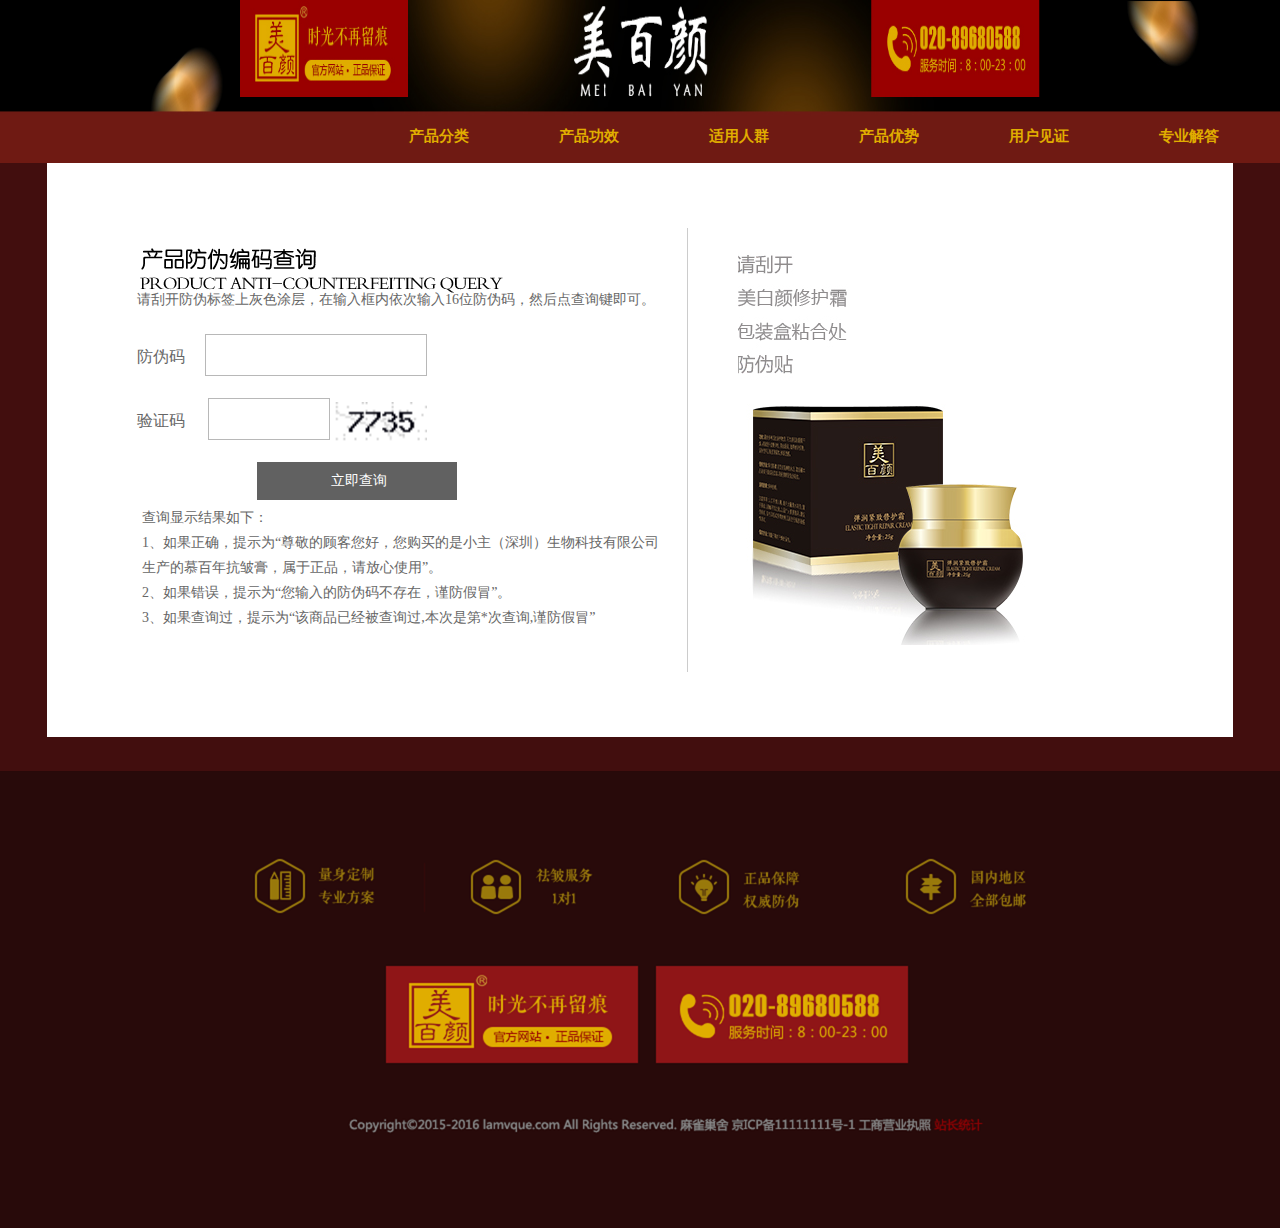
==== pc/fake/index.html @ 4c1d80d8 "*" ====
<!DOCTYPE html>
<html lang="en">
<head>
    <meta charset="UTF-8">
    <meta http-equiv="Content-Type" content="text/html;charset=UTF-8" />
    <meta name="viewport" content="width=device-width, initial-scale=1.0">
    <meta http-equiv="X-UA-Compatible" content="ie=edge">
    <title>美面颜抗皱霜正品官网-岁月无痕，唯美百颜</title>
    <meta name="keywords" content="美面颜抗皱霜,美面颜,延缓衰老,鱼尾纹祛除，眼袋纹，法令纹祛除，" />
    <meta name="description" content="汲取御医古方精髓，遵循宮廷御用养肤之道，美面颜抗皱霜注重整体的调理，采用名贵中药材及养颜古方，疏通面部气血运行，活血滋养，抚平皱纹。重现肌肤润泽。同时还能增强抗皱能力，延缓衰老。" />

    <link rel="shortcut icon" href="../public/img/logo.jpg">

    <link href="../public/css/style.css" type=text/css rel=stylesheet>
    <script type="text/javascript" src="../public/js/jquery-1.11.3.min.js"></script>
    <script src="../public/js/jquery.lazyload.js" type="text/javascript"></script>

    <script type="text/javascript" src="../public/js/tipswindown.js"></script>
    <!-- <script type="text/javascript" src="../public/js/menu.js"></script> -->
    <script src="../public/js/jquery.roundabout-shapes.js" type="text/javascript"></script>
    <script src="../public/js/jquery.roundabout.js" type="text/javascript"></script>
    <script src="../public/js/jquery.nav.js" type="text/javascript"></script>
    <script src="../public/js/jquery.scrollTo.js" type="text/javascript"></script>
    <script src="../public/js/index.js"></script>
    <script src="./public/js/ajax.js"></script>
    <link rel="stylesheet" href="./public/css/index.css">
    <link rel="stylesheet" href="./public/css/login.css">
</head>

<body id="qy5">

    <!-- 顶部 header top s-->
    <header>
        <div class="qy_head" id="top">
            <div class="qy_headbd">
                <!-- qy_top end -->
                <div class="qy_hd">
                    <img src="../public/img/A-2_01.jpg" alt="">
                </div>
                <!-- qy_hd end -->
                <div class="qy_menu">
                    <div id="Z_TypeList" class="Z_TypeList">
                       
                    </div>
                    <!-- Z_TypeList end -->
                    <nav>
                        <ul class="qy_nav">
                            <li class="first f-nav">
                                <div class="f-title">
                                    <a class="f-color color" href="javascript:;">产品分类</a>
                                    
                                </div>
                                <div class="f-content">

                                    <div class="product-left">
                                        <div class="tit">护肤类别</div>
                                        <div class="content">
                                            <ul class="left">
                                                <li><a href="javascript:;">洁面乳</a></li>
                                                <li><a href="javascript:;">爽肤水</a></li>
                                                <li><a href="javascript:;">乳液</a></li>
                                                <li><a href="javascript:;">精华</a></li>
                                                <li><a href="javascript:;">面膜</a></li>
                                            </ul>
                                            <ul class="right">
                                                <li><a href="javascript:;">祛斑霜</a></li>
                                                <li><a href="javascript:;">去皱霜</a></li>
                                                <li><a href="javascript:;">修复霜</a></li>
                                                <li><a href="javascript:;">清痘霜</a></li>
                                                <li><a href="javascript:;">清印精华</a></li>
                                            </ul>
                                        </div>
                                        
                                    </div>
                                    <div class="product-right">
                                        <ul>
                                            <li><a href="javascript:;">私人定制美肤方案</a></li>
                                            <li><a href="javascript:;">逆岭去皱套装</a></li>
                                            <li><a href="javascript:;">美白祛斑套装</a></li>
                                            <li><a href="javascript:;">去红抗敏修复套装</a></li>
                                            <li><a href="javascript:;">祛痘去印修复套装</a></li>
                                        </ul>
                                    </div>
                                </div>
                            </li>

                            <li class="f-nav"><a class="color" href="../home/index.html#gx">产品功效</a></li>
                            <li class="f-nav"><a class="color" href="../home/index.html#sy">适用人群</a></li>
                            <li class="f-nav"><a class="color" href="../home/index.html#ys">产品优势</a></li>
                            <li class="f-nav"><a class="color" href="../home/index.html#yh">用户见证</a></li>
                            <li class="f-nav"><a class="color" href="../home/index.html#wt">专业解答</a></li>
                            <li class="f-nav"><a class="color" href="../sq/index.html">授权查询</a></li>
                            <li class="f-nav"><a class="color" href="../fake/index.html">防伪查询</a></li>
                        </ul>
                    </nav>
                    <!-- qy_nav end -->
                </div>
                <!-- qy_menu end -->
            </div>
            <!-- qy_headbd end -->
        </div>
    </header>
    <!-- 顶部 header top e-->

    <!-- header banner s-->
    <section>
       <div class="fake">
            <div class="fake-content">
                <div class="authorize_div">
                    <div class="bg">
                        <!-- <div class="authorization_title">
                            <h1>&nbsp;</h1>
                        </div> -->
                        <div class="content">
                            <span class="left"></span>
                            <div class="center" id="__01">

                                <div id="FrmSearch">
                                    <h2><img src="./public/img/07.png" alt=""></h2>
                                    <li><span class="bdl2">请刮开防伪标签上灰色涂层，在输入框内依次输入16位防伪码，然后点查询键即可。</span> </li>

                                    <li><span class="bdl">防伪码</span><span class="bdr"><INPUT maxlength="16" type='text' name='bianhao'
                                                id="bianhao" class="bianhao" /></span></li>


                                    <li>
                                        <span class="bdl">验证码</span>
                                        <span class="bdr">
                                        <INPUT maxLength='4' type='text' name='yzm' id='yzm'
                                                class="yzm" />
                                            <img src="./public/img/code.php" alt="验证码" class="code" onclick="window.location.reload()" />
                                        </span>
                                    </li>



                                    <li> <input type="submit" name="ButOK" value=" 立即查询" id="ButOK" class="btn5" onClick="return GetQuery();" /><INPUT
                                            value='' type='hidden' name='search' id='search'> <INPUT value='1' type='hidden' name='yzm_status'
                                            id='yzm_status'></li>



                                    <li>

                                        <span id="tgs_result_str" class="result">查询显示结果如下： <br>1、如果正确，提示为“尊敬的顾客您好，您购买的是小主（深圳）生物科技有限公司生产的慕百年抗皱膏，属于正品，请放心使用”。<br>2、如果错误，提示为“您输入的防伪码不存在，谨防假冒”。<br>3、如果查询过，提示为“该商品已经被查询过,本次是第*次查询,谨防假冒”</span>
                                    </li>


                                </div>


                                <dl>
                                    <dt></dt>
                                    <dd></dd>
                                </dl>
                            </div>

                            <span class="right"></span>
                        </div>
                    </div>
                </div>
                <div class="xian"></div>
            </div>
            <!-- <div class="fake-img">
                <img data-original="./public/img/fake.jpg" alt="" src="./public/img/fake.jpg">
            </div> -->
       </div>
    </section>
    <!-- header banner e-->

    <!-- f_main 底部官网授权 s -->
    <footer>
        <div class="f_main f_main_fake">
            <div class="i_foot clear">
                <div class="w980 foot_nav">
                    <div class="i_foot clear">
                        <div class="w980 foot_nav">
                            <!-- <p><img img width="1200" src="../public/img/footer0.png" /></p> -->
                        </div>
                        <!-- <div class="w980">
                            <div class="copyright">
                                <p>Copyright&#169;&nbsp;2015-2016&nbsp;lamvque.com&nbsp;All&nbsp;Right&nbsp;Reserved&nbsp;麻雀巢舍&nbsp;
                                
                                </p>
                                <p><a href="http://www.miibeian.gov.cn/" target="_blank">京ICP备11111111号</a>
                                    &nbsp;工商营业执照</p>
                            </div>
                        </div> -->
                    </div>
                </div>
            </div>
        </div>
        <div class="clear blank10"></div>
        <div class="clear blank10"></div>
        <div class="end2"> </div>
        
    </footer>
    
    <!-- f_main 底部官网授权 e -->

    <!-- scrollTop s -->
    <!-- <div class="scrollTop"> 
        <div class="fixed_bottom_tm">
            <div class="ex">
                <div class="v1">
                    <div id="hottitle" class="nav2_1">
                        <ul id="ulid">
                            <li>
                            </li>
                            <li></li>
                        </ul>
                    </div>
                </div>
                <div class="v2">
                    <div class="p1">
                        <div class="wx"></div>
                    </div>
                    <div class="p3">
                        <a href="javascript:;">
                        <img src="../public/img/bottom_1_03.png" border="0" /></a>
                    </div>

                    <div class="p2">
                        <a target="_blank" href="javascript:;">
                        <img src="../public/img/bottom_2_03.png" border="0" /></a>
                    </div>
                    <div class="r"><a href="#top">
                        <img src="../public/img/top_03.jpg" border="0" /></a>
                    </div>
                </div>

            </div>

        </div>
    </div> -->
    <!-- scrollTop e -->
</body>
<script type="text/javascript">
    $(function () {

        $('#h_nav').onePageNav({
            currentClass: 'cur',
            changeHash: false,
            scrollOffset: 0,
            scrollSpeed: 500
        });

    })
</script>

<script language="javascript">
    function getfocus() {
        document.FrmSearch.bianhao.focus();
    }

    function Search() {
        if (FrmSearch.bianhao.value == "") {
            alert('请输入要查询的防伪编号！\n\n');
            FrmSearch.bianhao.focus();
            return false;
        }
        return true;
    }
</script>
</html>
---- pc/public/css/style.css ----
@charset "UTF-8";
/*reset 重置*/
body{ 
	font:12px/18px "微软雅黑",arial,sans-serif;color:#2c2c2c; background-color:#420E0E;position:relative;}
*{
	_position:absolute;
}
html,body,div,p,span,form,table,td,th,input,textarea,button,label,ul,ol,li,dl,dt,dd,h1,h2,h3,h4,h5,h6{margin:0;padding:0;border:none;}
h1,h2,h3,h4,h5,h6{font-size:100%; }
ul,ol,li,dl{list-style-type:none;}
img{
	display: block;
	text-align: center;
}
iframe{background: transparent;}
.clear {clear:both;height:0px; overflow:hidden;}
.blank10{height:13px;overflow:hidden;}
.blank20{height:20px;overflow:hidden;}
.dotline{border-bottom:#CCC 1px dashed;margin:8px;}
.dotlinejj{border-bottom:#CCC 1px dashed;margin-top:40px;}

/*color*/
a:link,a:visited{color:#3f3f3f;text-decoration:none;}
a:hover{color:#3f3f3f;text-decoration:underline;}
a:active{color:#1d7400;}

/* public */
.fl{float:left;}          .fr{float:right;}            .tc{text-align:center;}       .tr{text-align:right;} 
.fb{font-weight:bold;}    .f14{font-size:14px;}         .f15{font-size:15px;}        
.mr5{margin-right:5px;}   .mr10{margin-right:10px;}    .mr15{margin-right:15px;}     .mr20{margin-right:20px;}
.mt5{margin-top:5px;}     .mt10{margin-top:10px;}      .mt15{margin-top:15px;}       .mt20{margin-top:20px;}
.pt5{padding-top:5px;}    .pt10{padding-top:10px;}     .pt15{padding-top:15px;}      .pt20{padding-top:20px;}
.w380{ width:380px;}      .w390{ width:390px;}         .w400{ width:400px;}
.w785{ width:785px;}      .w700{ width:700px;}         .w230{ width:230px;}


/* 框架 */

.wrapper_area{ width:1200px; margin:0 auto;}
.wrapper_title{ width:1200px; margin:0 auto;}

.us_footer_area{  margin:0 auto;}

.wrapper2{
	width:100%;
	height:964px;
	background:url(../img/banner2-01.jpg) no-repeat center center;
	position:relative;
	top:3083px;
	opacity:0.7;
}
.wrapper3{
	width:100%;
	height:11901px;
	background:url(../img/wrapper2.png) no-repeat center center;
	position:absolute;
	top:493px;
	margin-bottom:54px;
}
.top_area4{ width:1200px; height:486px; margin:0 auto;background:url(index_1_08.jpg);}

.top_area4 .f2{ width:750px; margin:0 auto;height:500px;padding-top:40px;}

.top_area5{ width:1200px; height:900px; margin:0 auto; background:#fff7ec;}

.top_area5 .f2{ width:1100px; margin:0 auto;}


.areav{ width:1200px; margin:0 auto;background:url(index_05.jpg) no-repeat center; height:235px;overflow:hidden; }
.areav .v1{ width:310px;height:200px; margin-left:419px;}

.areav2{ width:1200px; margin:0 auto; height:220px;overflow:hidden; background:#fff7ec; }
.areav2 .v1{ width:350px;height:220px; margin-left:40px;float:left;}
.areav2 .v2{ width:350px;height:220px; margin-left:30px;float:left;}
.areav2 .v3{ width:350px;height:220px; margin-left:30px;float:left;}

.areav3{ width:1200px; margin:0 auto;height:130px;overflow:hidden; background:#fff7ec; padding-top:40px;}
.areav3 .v1{ width:950px;height:130px;margin:0 auto; }
.areav3 .v1 dl{ width:460px;height:30px;margin:0 auto; float:left; }
.areav3 .v1 dt{background:url(tbg.png) no-repeat; padding-left:15px; width:110px;height:22px; font-size:15px; font-weight: 800; color:#fff; line-height:22px; float:left; }
.areav3 .v1 dd{font-size:14px;  line-height:22px; float:left; }

.areav3 .v1 a{ display:block;color:#666; font-size:15px;}
.areav3 .v1 a:hover{ color:#ff9c00;}

.areav4{ width:1200px; margin:0 auto; height:440px;overflow:hidden; }
.areav4 .v1{ width:1100px;height:440px;margin:0 auto; }

#TabID { top: 0px; left: 0px}
#TabID LI {FLOAT: left; CURSOR: pointer;height:58px;}
#TabID LI DIV {BACKGROUND-IMAGE: url(bg955X80.jpg); BACKGROUND-REPEAT: no-repeat; height: 100%;}
#TabID LI .btn_1{WIDTH: 224px; BACKGROUND-POSITION: 0px 0px;}
#TabID LI.active .btn_1{WIDTH: 224px; BACKGROUND-POSITION: 0px -58px;}
#TabID LI .btn_2 {WIDTH: 224px; BACKGROUND-POSITION: -224px 0px;}
#TabID LI.active .btn_2 {WIDTH: 224px; BACKGROUND-POSITION: -224px -58px;}
#TabID LI .btn_3 {WIDTH: 224px; BACKGROUND-POSITION: -448px 0px}
#TabID LI.active .btn_3 {WIDTH: 224px; BACKGROUND-POSITION: -448px -58px}
#TabID LI .btn_4 {WIDTH: 224px; BACKGROUND-POSITION: -672px 0px}
#TabID LI.active .btn_4 {WIDTH: 224px; BACKGROUND-POSITION: -672px -58px}


.areav5{ width:1200px; margin:0 auto;background:url(index_2_75.jpg) repeat-y center; height:200px;overflow:hidden; }
.areav5 .v1{ padding-top:95px; padding-left:405px; width:500px;height:90px; }
.tt{width:260px; height:32px; line-height:30px;font-size:22px;color:#999;padding-top:5px;}
#ReturnResult{font-size:18px; font-weight:bold;color:#c32525;padding-top:20px;}
.btnQuery{width:100px; height:38px;font-size:18px; color:#FFF; background:#c32525; cursor: pointer;}

.areav6{ width:1200px; margin:0 auto;background:url(../img/index_2_62.jpg) repeat-y center; height:auto;}
.areav6 .v1{ width:900px;height:auto;margin:0 auto; }

.areav6 .v1 li dt{background:url(../img/wt_03.jpg) no-repeat; width:843px; height:50px;}
.areav6 .v1 li dt p{ font-size:16px; font-weight: bold; color:#e22e67; padding-top:15px; padding-left:80px;}

.areav6 .v1 li dd{ background:url(../img/wd_03.jpg) no-repeat top; width:841px; height:auto;}

.areav6 .v1 li dd p{ font-size:15px; padding-top:5px; line-height:24px; padding-top:15px; color:#757575;padding-left:90px; width:700px;}
.areav6 .v1 li dd p span{  color:#000; font-weight:600;}

.areav7{ width:1200px; margin:0 auto;height:830px;overflow:hidden; background-color: #fff;}
.areav7 .v1{ width:990px;height:830x;margin:0 auto;padding-top:30px; }

.wrapper_r{ width:1200px;background:url(../img/index_73.jpg);height:151px; margin:0 auto;}
.wrapper_r1{float:left;width:360px;padding-left:450px;padding-top:40px;font-size:14px;color:#fff;}
.wrapper_r0{float:left;width:130px;padding-left:20px;padding-top:60px;font-size:14px;color:#fff;}
.wrapper_r2{float:left;width:1px; height:73px; margin-top:45px;background:url(../img/index_72.jpg) no-repeat -380px -47px;}

.wrapper_s{ width:1200px;height:127px; margin:0 auto;background:#013c7a}

.STYLE1 {color: #FF0000}

/* f_main 底部 */
footer{
	display:flex;
	display:-webkit-flex;
	justify-content:center;
	position:relative;
}
.f_main { 
	width:100%;
	background:url(../img/footer0.png) no-repeat center center; 
	height:457px;
	position:absolute;
	_position:absolute;
	top:7128px;
	/* bottom:-7569px; */
}
.i_foot {clear:both;display:block;color:#666;height:411px;position:relative; }
.i_foot .w980 { background:none; position:relative;}
.i_foot p {margin:10px 0;}
.i_foot a {color:#666;padding:0 4px;margin:0 2px;}
.i_foot a:hover { color:#666; text-decoration:underline;}

.foot_nav {height:223px;}
.foot_nav .fr {width:130px;height:130px;} 
.i_foot .fl {line-height:240%;width:290px;  text-align:left; position:relative;}
.i_foot .fr { text-align:left;}
.promise { background:#333333;margin-bottom:5px;height:24px; position:relative;}

/* */
.w980 { width:1200px; margin:0 auto;}
.foot_nav h2 { font-size:15px;font-weight:normal;color:#000;padding-left:20px;margin-top:25px;font-family:Microsoft YaHei,SimHei; } 
.foot_nav ul {padding-left:20px;margin-top:10px;}
.foot_nav ul li,.foot_nav ul li a {line-height:24px;height:24px;color:#666;padding:0;margin:0;}

.foot_nav .phone {border:0;width:400px;height:70px;padding-left:10px; padding-top:30px;color:#666; margin:0 auto;}
.foot_nav .phone strong {color:#000;font-size:28px;font-family:Microsoft YaHei,Arial; }
.foot_nav  p {margin:0;}

.floatr{margin:0px auto;width:962px;background:url(../img/ifebg_72.jpg);}
.floatr .mainc{margin:0px auto;width:950px; text-align:center}
.copyright{
	width:100%;
	/* height:40px; */
	color:#ffc;
	text-align:center;
	line-height:40px;
	font-size:12px;
}
.copyright p{height:20px;}
.copyright a{color:#ffc; }
.copyright a:hover{
	color:#ffc;
}
/* scrollTop */
.scrollTop {
	position:relative;
	Z-INDEX: 9999; POSITION: fixed; WIDTH: 100%; BOTTOM: 0px; BACKGROUND: url(../img/footer.png) repeat-x; height:100px; text-align:center; _position: absolute;
}
.zwr{Z-INDEX:10;}
.fixed_bottom_tm{margin:0px auto;width:100%;}
.fixed_bottom_tm .tp{float:left;width:231px;height:105px;overflow:hidden}
.fixed_bottom_tm .ex{margin:0px auto;width:1300px;height:100px;BACKGROUND: url() center no-repeat;overflow:hidden;}

.fixed_bottom_tm .ex .v1{float:left;width:1100px; height:55px;}
.nav2_1{float:left;width:800px; MARGIN-left:300px;height:55px;padding-top:10px;font-family:"Microsoft YaHei"; font-size:14px; font-weight:600;color:#000;overflow:hidden;}
.nav2_1 ul{ width:800px; height:30px;  margin:0;padding:0;}
.nav2_1 ul li{ height:30px; float:left; margin-right:5px; line-height:30px;}
.nav2_1 ul li a{ color: #F00; font-size:22px; line-height:30px;font-weight:bold;}
.fixed_bottom_tm .ex .v2{float:left; width:1200px; height:50px; }

.fixed_bottom_tm .ex .v2 .p1{float:left;width:910px; height:50px;overflow:hidden; }
.fixed_bottom_tm .ex .v2 .p1 .wx{float:right; width:500px; padding-top:10px;font-family:"Microsoft YaHei"; font-size:26px; font-weight:600;color:#FF9;}

.fixed_bottom_tm .ex .v2 .p3{float:left;width:120px;padding-top:6px; height:50px; overflow:hidden; position:absolute; right:465px;}
.fixed_bottom_tm .ex .v2 .p2{float:left; height:50px;padding-top:5px; position:absolute; right:350px;}

.fixed_bottom_tm .r{float:right; width:40px; padding-top:5px;position:absolute; right:280px;}


/* left nav */
aside nav{
	overflow:hidden;
}
.cul-nav{ position:fixed; left:20px; width:120px; height:321px;margin-top:80px; z-index:2000; background:url(../img/cd_03.png) no-repeat center }
.cul-nav ul{ padding-left:20px; padding-top:140px;}
.cul-nav a{ transition:all 0.3s ease; width:80px; margin-bottom:1px; float:left; height:35px;}
.cul-nav a span{ font-size:16px; color:#333; font-family:MingLiU;}
.cul-nav a i{ display:inline-block; width:20px; height:20px; vertical-align:middle; margin-bottom:3px; margin-right:5px;}
.cul-nav a i img{width:29px; height:17px;}
.cul-nav a i.o1{ width:29px; height:17px; }
.cul-nav a i.o2{ width:21px; height:21px; }
.cul-nav a i.o5{ width:18px; height:18px; }
.cul-nav a i.o6{ width:18px; height:18px; }
.cul-nav li.cur a span{ font-weight:700; color:#be1804;}


#menu_right{  position:absolute; top:0px; margin-top:165px;  z-index:9999999;overflow:hidden; }
.The_sidebar{ width:200px;  background:url(the_sidebar.png) no-repeat;}
.The_sidebar_bg{width:200px; height:539px;background-position:0 0; }
.kon_box{ width:197px; height:196px;}
.The_sidebar_btn1{ width:69px; height:22px; margin-left:65px;cursor:pointer;background-position:0 -292px; }
.The_sidebar_btn2{ width:69px; height:22px; background-position:0 -292px; margin-top:5px; margin-left:65px;cursor:pointer; float:left;}
.The_sidebar_btn3{ float:left; width:22px; height:23px; background-position:0 -100px; margin-top:5px; margin-left:70px;cursor:pointer;}
.The_sidebar_btn4{ float:left; width:22px; height:23px; background-position:0 -100px; margin-top:5px; margin-left:10px;cursor:pointer;}
html{_text-overflow:ellipsis;} /*解决IE6下图片抖动*/ 


/* qy_head */
.qy_head{ width:100%; background:url(headbg.png) repeat-x; font-size:12px; position:absolute; z-index:110;}
.qy_headbd{  margin:0 auto; height:163px;}

/* 头部 */

/* .qy_head{ background:url(../img/A-2_01.jpg) repeat-x; height:163px;} */
.qy_head{ background-repeat:no-repeat; background-position:center center; z-index:111;}
.qy_logo{ background:none;}
.qy_logo a{ display:inline-block; width:143px; height:67px;}
.qy_logo a img{ display:none;}
.goBMI a{ background:none; width:90px; height:24px; display:inline-block; position:absolute; left:220px; top:95px;}
.goBMI{ width:400px; position:relative;}
.qy_hdbuy{ background:url(headcar3.png) no-repeat;}
.qy_nav{
	color:#E0AD00;
}
.f-nav .f-color{
	color: #f5f5f5;
}
nav{
	position:relative;
}
.qy_menu nav{
	margin-top:-9px;
}

/* mydropdown */
.f-content{
	width:410px;
	height:256px;
	padding:5px;
	box-shadow: 2px 2px 2px rgba(0,0,0,0.1);
    background: #f5f5f5;
	position: absolute;
	left:-5px;
	top:52px;
    z-index: 99999;
    border-left: 1px solid #e1e1e1;
    border-right: 1px solid #e1e1e1;
	border-bottom: 1px solid #e1e1e1;
	display: flex;
	display:-webkit-flex;
	justify-content:space-around;
	overflow:hidden;
}
.f-content .product-left,.f-content .product-right{
	width:45%;
	height:100%;
	font-size:14px;
	display:flex;
	display:-webkit-flex;
	justify-content:space-around;
	flex-wrap:wrap;
}
.f-content .product-left{
	flex-direction:column;
	align-items:center;
}
.f-content .product-left .tit{
	width:80%;
	height:30px;
	line-height:30px;
	font-size:16px;
	font-weight:bold;
	display:flex;
	display:-webkit-flex;
	justify-content:center;
	color:#595757 !important;

}
.f-content .product-left .content{
	width:100%;
	height:80%;
	display:flex;
	display:-webkit-flex;
	justify-content:space-between;
}
.f-content .product-left .content ul{
	width:39%;
	height:90%;
	display:flex;
	display:-webkit-flex;
	flex-wrap:wrap;
	padding:5px !important;
}
.f-content .product-left li{
	width:100%;
	height:20px !important;
	text-align:center !important;
	line-height:20px !important;
}
.f-content li a{
	color:#595757 !important;

}
.f-content .product-left li a:hover{
	background:#6F1A13;
	text-decoration:underline;
	font-size:16px;
	border-radius:5px;
	color:#fff !important;
}
.f-content .product-right{
	width:39%;
	padding:15px 0 15px 25px;
	margin-left:-35px;
	display:flex;
	justify-content:flex-start;
}
.f-content .product-right li{
	width:100%;
	height:33px !important;
	line-height:33px !important;
}
.f-content .product-right li a:hover{
	text-decoration:underline;
	font-size:16px;
	border-radius:5px;
	background:#6F1A13;
	color:#fff !important;
}
.f-content .product-left .right{
	/* margin-left:-15px; */
}
.f-content .product-left .right li{
	
}

.f-content .product-right li{
	text-align:left;
}
/* mydropdown */

.qy_nav a:hover{background:#c5a86a;}
/* .Z_TypeList .title{ background:#c5a86a; } */
.huodong{ display:block; background:url(../images/huodong.png) no-repeat; width:110px; height:100px; margin-left:-10px;}

/* qy_hdbuy */
.qy_hdbuy{ float:right; width:152px; height:44px; margin:38px 45px 0 0; position:relative;}
.qy_hdbuy .qy_hdcar{ display:block; width:97px; height:40px; line-height:40px; margin-left:55px; padding-top:4px;}
.qy_hdbuy span{ width:20px; height:18px; line-height:16px; text-align:center; font-size:14px; color:#fff; position:absolute; top:0; left:31px;}

.qy_nav a:hover{background:#c5a86a;}
/* .Z_TypeList .title{ background:#f93373;} */
.huodong{ display:block; background:url(../images/huodong.png) no-repeat; width:110px; height:100px; margin-left:-10px;}

/* qy_headcon */
.qy_top{ height:30px; line-height:30px; font-size:12px;}
.qy_top span{ color:#868685;}
.qy_toplist{ float:right; height:30px;}
.qy_toplist li{ float:left; width:65px; height:30px; line-height:30px; text-align:right; color:#000;}
.qy_toplist li.topline{ width:65px; text-align:center; background:url(topline.jpg) no-repeat right center;}
.qy_toplist li.tweibo{ width:70px; padding-left:20px; padding-right:10px; text-align:left;}
.qy_toplist li.tweibo img{ padding-top:3px; left:0;}
.qy_toplist li.tweibo a:link,.qy_toplist li.tweibo a:visited{ color:#868685; text-decoration:none;}
.qy_toplist li.tweibo a:hover{ color:#868685; text-decoration:underline;}

/* qy_hdcont */
/* .qy_hd{ height:116px; padding:4px 20px 0 20px; } */
.qy_hd{ height:163px;}
.qy_head{
	position:relative;
}
.qy_headbd{
	z-index:11111;
	/* display:flex;
	display:-webkit-flex; */
}
.qy_hd{
	width:100%;
	height:163px;
}
.qy_hd img{
	width:100%;
	height:163px;
}
.qy_menu{
	position:absolute;
	top:119px;
	left: 728px;
	margin-left:-364px !important;
}
.qy_logo{ float:left; width:325px; height:67px; margin-top:25px; padding:6px 0 7px 0; background:url(../images/logobg.png) no-repeat right center;}

/* qy_menu */
.qy_menu{ width:1200px; height:40px; margin:0 auto;}

/* kind */
.kind{ float:left; width:230px; height:40px; line-height:40px; padding-left:10px; font-size:16px; font-family:Microsoft YaHei; color:#fff; background:#000;}

/* qy_nav */
.qy_nav{ display:flex; width:1200px; height:52px; overflow:hidden;}
.qy_nav li{width:180px; height:52px; line-height:52px; text-align:center;}
/* .qy_nav li.cur{ width:100px; height:35px; line-height:35px; background:#c5a86a;} */
.qy_nav a{ display:block; width:100%; font-size:15px; font-weight:bold;}
.qy_nav a:link,.qy_nav a:visited{ color:#E0AD00; text-decoration:none;}
.qy_nav a:hover{ color:#fff; text-decoration:underline;background:none;}

/* qy_serach */
.qy_serach{ float:right; width:230px; height:33px; margin-top:7px; overflow:hidden;}
.lstxt{ float:left; width:200px; height:24px; line-height:24px; padding-left:5px; color:#868685; border:none; background:#fff;}
.lsbtn{ float:left; width:25px; height:24px; cursor:pointer; border:none; background:#fff url(../images/search.png) no-repeat left center;}


/*测一测*/
.pa{position: absolute;}
.testbox{ width:750px; height:340px; padding-left:350px; padding-top:135px;}
.test_list{ float:left; overflow:hidden; width:730px; height:215x;}
.test_list label{ float:left; height:24px; padding:9px 20px; width:310px; overflow:hidden; font-size:14px;}
.test_list label input{ margin-right: 6px;vertical-align: -1px;}
.sub_btn{ width:205px; height:74px; text-indent:-9999em; font-size:0; display:block; bottom:5px;padding-left:360px; padding-top:215px;  background-image:url(null.jpg);/*兼容IE*/}
.test_result{ float:right; width:250px; font-size:14px; padding:35px 40px 0 0;}
.test_result h4{ text-align:center; font-size:20px; color:#ff7f17; line-height:42px;}
.test_result p{ height:120px; line-height:28px;}
.test_result span{ display:block; text-align:right; margin-bottom:26px; margin-top:26px;}
.test_result span a{ color:#e96b06; font-weight:bold}
.test_result b{ color:#e96b06}
.text_btn a{ margin-left:16px;float:left; }




/* Download by http://www.codefans.net */
 

	#container { margin: 0 auto; margin-top: 20px; padding: 20px; width: 600px; text-align: left; border: 20px solid #DDD; }
	#iframe {margin-bottom:-5px;}
	.resetxf  {
	BORDER-RIGHT-WIDTH: 0px; WIDTH: 79px; BACKGROUND: url(reback.jpg) no-repeat; BORDER-TOP-WIDTH: 0px; BORDER-BOTTOM-WIDTH: 0px; height: 34px; BORDER-LEFT-WIDTH: 0px
}
	
	
.pm{width:260px;height:22px;border:1px #7F9DB9 solid; background:#FFFFFF;text-transform: uppercase;letter-spacing:2px}


#windownbg {
	display: none;
	position: absolute;
	width: 100%;
	height: 100%;
	background: #000;/*body-bg*/
	top: 0;
	left: 0;
}
#windown-box {
	position: fixed;
	_position: absolute;/*For IE 6.0*/
	border: 5px solid #E9F3FD;
	background: #FFF;
	text-align: left;
}
#windown-title {
	position: relative;
	height: 30px;
	border: 1px solid #A6C9E1;
	overflow: hidden;
	background: url() 0 -330px repeat-x;
}
#windown-title h2 {
	position: relative;
	left: 10px;
	top: 5px;
	font-size: 14px;
	color: #666;
}
#windown-close {
	position: absolute;
	right: 10px;
	top: 8px;
	width: 20px;
	height: 20px;
	text-indent: -10em;
	overflow: hidden;
	background: url(close.jpg)  no-repeat;
	cursor: pointer;
}
#windown-content-border {
	position: relative;
	top: -1px;
	border: 1px solid #A6C9E1;
	padding: 5px 0 5px 5px;
	background: url() 0 -380px repeat-x;
}
#windown-content {
	position: relative;
	overflow: auto;
	text-align: center;
}
#windown-content img,#windown-content iframe{
	display: block;
}
#windown-content .loading {
	position: absolute;
	left: 50%;
	top: 50%;
	margin-left: -8px;
	margin-top: -8px;
}
---- pc/fake/public/css/index.css ----
.fake{
    width:1156px;
    /* height:699px; */
    padding:15px;
    background:#fff;
    /* display:flex;
    display:-webkit-flex; 
    justify-content:center; */
    position: absolute;
    top: 163px;
    left: 50%;
    margin-left: -593px;
 }
.fake-content{
    /* display:flex; */
    /* justify-content:center; */
    /* padding-bottom:30px; */
}
 .fake-img{
     width:298px;
     height:417px;
 }
 .bg{
     /* display:flex;
     justify-content:center;
     align-items:center; */
 }
 .bg .content{
    margin-bottom:50px;
 }
 .bg .content .bdr img.code{
     display:inline-block !important;
 }
 .f_main_fake{
     position:absolute;
     top:608px;
 }
---- pc/fake/public/css/login.css ----
body{font-size:9pt; margin:0px; padding:0px;} 
a:link,a:visited,a:active{ color: #79a9c8; text-decoration: none}
a:hover{ color: #fff; text-decoration: none; position: relative; right: 0px; top: 0px}
form{margin:0px; padding:0px;}

 /*µÇÂ¼½çÃæ*/
.divmain_login {
	font-size:12px;
	font-weight:normal;
	height:680px;
	width:100%;
	margin:0; padding:0;
}




.bianhao{background-color:White;height:40px;width:200px;}
#bianhao:focus{ outline:none; border:1px solid #616161;}

.yzm{background-color:White;font-family:"Microsoft YaHei";font-size:14pt;height:38px;width:100px;}

#yzm:focus{ outline:none; border:1px solid #616161;}


.yzm2{background-color:White;font-family:"Microsoft YaHei";font-size:14pt;height:38px;width:60px;}

#yzm2:focus{ outline:none; border:1px solid #616161;}



.code{vertical-align:middle; height:40px; width:93px;}
.butok{height:45px;width:95px;font-family:Arial;font-size:14pt;}
.result{display:inline-block;color:Blue;font-family:"Microsoft YaHei";font-size:14px;height:150px;width:528px;text-align:left; margin:5px 5px; line-height:25px; color:#666;}

.result2{display:inline-block;color:Blue;font-family:"Microsoft YaHei";font-size:14px;height:150px;width:96%;text-align:left; margin:5px 5px; line-height:25px; color:#666;}


.bdl{line-height: 24px;font-size: 16px;font-family:"Microsoft YaHei";color:#666;}

.bdl2{line-height: 24px;font-size: 14px;font-family:"Microsoft YaHei";color:#666;}








.divlogin_login  td{font-size:12px;	font-weight:bold;color:#2a4a61;line-height:120%;} 
.divbot_login {
	font-size: 10pt;
	color: #79a9c8;
	height:35px;
}
/*µÇÂ¼½çÃæ*/

ul,li{margin:0;padding:0; list-style:none;}
.ul_select{ cursor:default;}
.authorization_title h1{width:1070px;height: 30px;background: url(../images/authorization_bg.png) no-repeat right bottom;margin:0 auto -2px;padding-top: 30px;}
.content{width:1090px;overflow:hidden;margin:0 auto;padding-bottom:20px; background:#FFF}
.content .left{width: 12px;height: 474px;background:url(../images/authorization_left.png) no-repeat;float: left;}
.content .right{width: 12px;height: 474px;background:url(../images/authorization_right.png) no-repeat;float: left;}
.content .center{width: 1066px;height: 474px;float: left;/*background:url(../images/authorization/authorization_center.png) repeat-x;*/display: block;background: #fff;}/*2014.9.17æ›´æ”¹*/
.content .center h2{width: 221px;height: 50px;margin-top: 10px;}
.content .center #FrmSearch{width: 550px;height: 500px;position: relative;border-right: 1px solid #ccc;margin-top: 50px;margin-left: 30px;float: left;}

.content .center input{height: 40px;margin-left: 20px;margin-top: 22px;border: 1px solid #b8b8b8;font-size: 20px;padding-left: 1em;}

.content .center #UserName{border-color:#b3b3b3; line-height:34px;}
.content .center #UserName:focus{ outline:none; border:1px solid #616161;}
.content .center p{margin-left: 0px;margin-top: 10px;color: #7c7c7c}
.content .center .btn5{width:200px;height: 38px;background: #616161;border:0;margin-left: 120px;margin-top: 20px;color: #fff;font-size: 14px;padding-left:0;}
.content .center .btn5:hover{background: #8b8b8b;}/*2014.9.17æ›´æ”¹*/
.content .center .btn5:active{background:#8b8b8b;}/*2014.9.17æ›´æ”¹*/
.content .results{width: 1066px;float: left;background:#fafafa url(../images/authorization_center.png) repeat-x;text-align: center;display: none;padding-bottom:20px;}
.content .results h2{width: 221px;height: 74px;margin:0 auto;margin-top: 20px; text-align:center; color:#fff;font-family: 'Î¢ÈíÑÅºÚ';}
.back_search{font-size: 14px;color: #666;outline:medium none;text-decoration:none;margin-bottom:10px;}
.content dl{width: 300px;height: 300px;margin-left: 50px;float: left;margin-top: 50px;}/*2014.9.17æ›´æ”¹*/
.content dt{width: 430px;height: 450px;background: url(../img/fake.jpg) no-repeat;margin-top: 0px;}
.content dd{width: 300px;height: 300px;text-align: center;line-height: 24px;font-size: 16px;font-family: 'Î¢ÈíÑÅºÚ'; padding:0; margin:0;}
#resultInfo,#resultInfo p{ text-align:center}
.au_card{ display:block; margin:10px auto;}
/*select*/ 
.content .center .select{width: 87px;height: 34px;float: left;margin-top: 20px;color: #b8b8b8;position: relative;}
.select_bg input{width:87px!important;height:34px!important;line-height:28px;background:#e0e0e0;text-indent:-25px;color:#000;display:block;background:url(../images/select.jpg) center right no-repeat;margin: 0!important;padding: 0!important;}
.select_bg input:hover{cursor:pointer;}
.select ul{position:absolute;left:-1px;top:34px;width:87px}
.select li{background:#fff;display:block;float:left;width:87px;height:34px;line-height:28px;font-size:14px;text-indent:10px;}

form select{width: 100px;border: 1px #cccccc solid;font-weight: bold;color: #666666;text-align: center;padding:9px;font-size: 14px;line-height: 30px;}
/*select*/


.wrap { width:100%;overflow:hidden; margin:0 auto;}
.area6{width:80%; margin:0 auto;HEIGHT:auto;overflow:hidden; }
.area6 .v1{ margin:0 auto;width:100%; text-align:center;}
.area6 .v2{ width:96%;margin:0 auto;}
.area6 .v2 p{font-size:15px; line-height:20px; color:#000;padding-left:10px;padding-right:10px;}
.area6 .v3{margin:0 auto;width:95%;background:#fff;}
.area6 .v3 p{font-size:16px; line-height:30px;color:#999;padding-left:10px;padding-right:10px;}
.area6 .v5{ width:95%;margin:0 auto;background:#fff;}
.area6 .v5 p{ width:95%;text-align:center;}
.img{max-width:100%;height:auto; width:100%;}

.area{width:90%; margin:0 auto;HEIGHT:620px;}

.area p{font-size:16px; line-height:16px;font-family:'Î¢ÈíÑÅºÚ';}


.area #UserName{width:94%;height: 45px;margin-top: 22px;border: 1px solid #b8b8b8;font-size: 20px;padding-left: 1em;}

.area input{height: 34px;margin-top: 22px;border: 1px solid #b8b8b8;font-size: 14px;padding-left: 1em;}

.area .btn{height: 38px;width:94%;background: #616161;border:0;margin-top: 10px; margin-bottom:40px;color: #fff;font-size: 16px;padding-left:0;font-family:'Î¢ÈíÑÅºÚ';}
.area .btn:hover{background: #8b8b8b;}
.area .btn:active{background:#8b8b8b;}
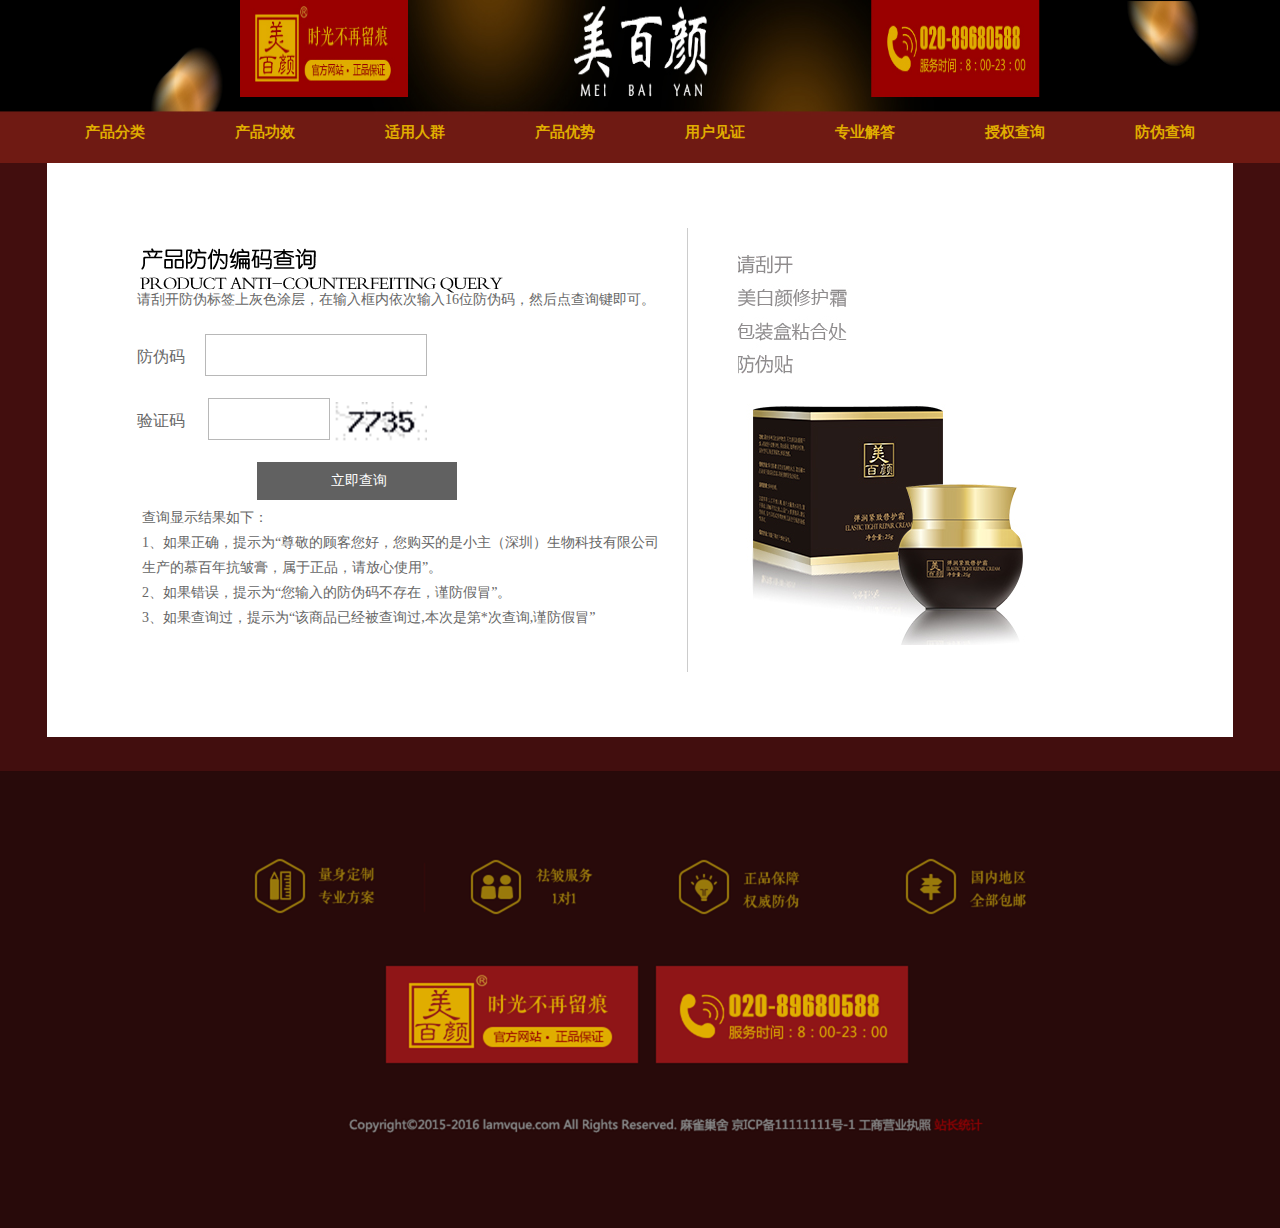
==== commit c2eedbbd: "*" ====
--- a/pc/fake/index.html
+++ b/pc/fake/index.html
@@ -47,7 +47,7 @@
                         <ul class="qy_nav">
                             <li class="first f-nav">
                                 <div class="f-title">
-                                    <a class="f-color color" href="javascript:;">产品分类</a>
+                                    <a class="f-color color" href="../home/index.html">产品分类</a>
                                     
                                 </div>
                                 <div class="f-content">
--- a/pc/public/css/style.css
+++ b/pc/public/css/style.css
@@ -270,7 +270,7 @@
 	box-shadow: 2px 2px 2px rgba(0,0,0,0.1);
     background: #f5f5f5;
 	position: absolute;
-	left:-5px;
+	left:8px;
 	top:52px;
     z-index: 99999;
     border-left: 1px solid #e1e1e1;
@@ -414,9 +414,9 @@
 }
 .qy_menu{
 	position:absolute;
-	top:119px;
-	left: 728px;
-	margin-left:-364px !important;
+	top:115px;
+	left:50%;
+	margin-left:-600px !important;
 }
 .qy_logo{ float:left; width:325px; height:67px; margin-top:25px; padding:6px 0 7px 0; background:url(../images/logobg.png) no-repeat right center;}
 
--- a/pc/fake/public/css/index.css
+++ b/pc/fake/public/css/index.css
@@ -34,4 +34,7 @@
  .f_main_fake{
      position:absolute;
      top:608px;
+ }
+ .f-content{
+     top:56px !important;
  }